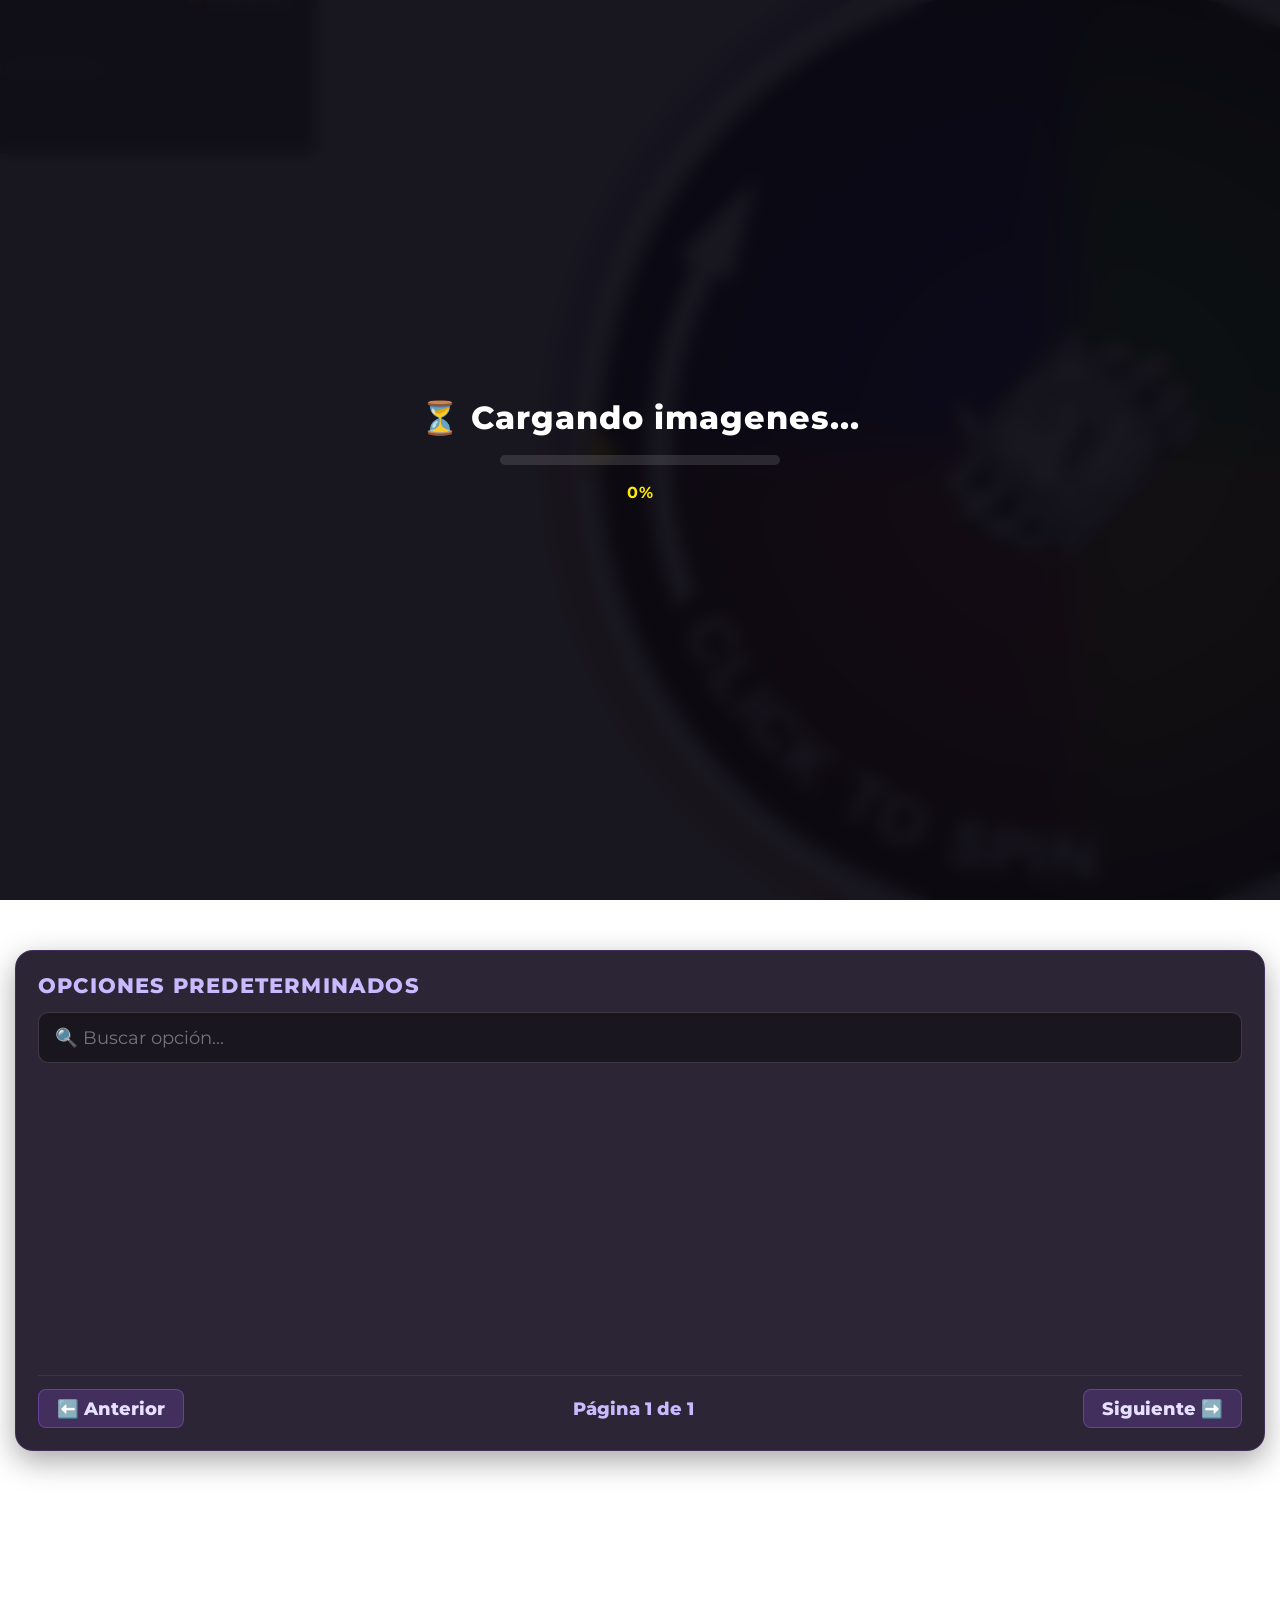
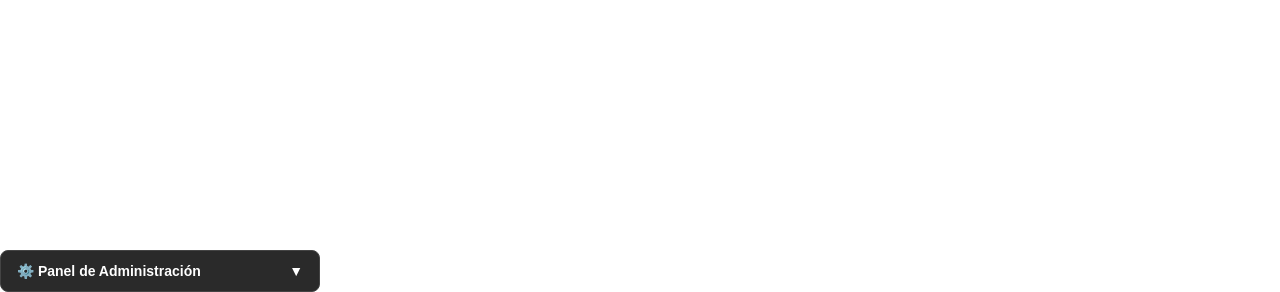
==== public/ruleta/ruleta.html @ ef20c987 "v2" ====
<!DOCTYPE html>
<html lang="es">
<head>
  <meta charset="UTF-8">
  <meta name="viewport" content="width=device-width, initial-scale=1.0">
  <title>Ruleta de Perks</title>
  <!-- Fuente Montserrat con pesos altos -->
  <link href="https://fonts.googleapis.com/css2?family=Montserrat:wght@700;800;900&display=swap" rel="stylesheet">
  <link rel="stylesheet" href="css/style.css">
</head>
<body>


  <div id="loadingOverlay" class="loading-overlay">
    <div class="loading-box">
      <div class="loading-text">⏳ Cargando imagenes...</div>
      <div class="loading-bar-track">
        <div class="loading-bar-fill" id="loadingBarFill"></div>
      </div>
      <div class="loading-percent" id="loadingPercent">0%</div>
    </div>
  </div>

  <div id="perkTooltip"></div>

  <!-- Modal de confirmación de eliminación -->
  <div class="modal-overlay" id="removeModalOverlay">
    <div class="modal-content">
      <h3 id="removeModalText">¿Seguro que quieres quitar esta opción de la ruleta?</h3>
      <div class="modal-buttons">
        <button class="modal-btn cancel" id="removeModalCancelBtn">Cancelar</button>
        <button class="modal-btn confirm" id="removeModalConfirmBtn" style="background:#d93838;">Quitar</button>
      </div>
    </div>
  </div>

  <!-- Primera pantalla: visible sin scroll, diseñada a 1920x1020 (OBS).
       stageOuter/stageScaler escalan este bloque para que se vea siempre
       exactamente igual, sin recortes ni deformación, sea cual sea el
       tamaño real de la ventana o de la fuente de navegador en OBS. -->
  <div id="stageOuter">
   <div id="stageScaler">
    <div class="stage">
      
      <div class="wheel-section">
        <h1></h1>
        <div class="wheel-wrap">
          <div class="pointer" id="pointer"></div>
          <canvas id="wheel"></canvas>

          <!-- Canvas estático para luces y profundidad -->
          <canvas id="overlayCanvas"></canvas>

          <div class="center-diamond-wrapper">
            <div class="center-diamond">
              <img id="diamondImg" class="center-diamond-img" src="" alt="Perk">
            </div>
          </div>

          <!-- Imagen misterio: se muestra sobre el rombo mientras está el "CLICK PARA GIRAR" -->
          <img id="mysteryDiamondImg" class="mystery-diamond-img" src="source/misterio.webp" alt="Misterio">

          <!-- Fondo oscuro del modo espera -->
          <div class="wheel-dark-overlay" id="wheelDarkOverlay"></div>

          <!-- Imagen de Click to Spin -->
          <div class="spin-hint" aria-hidden="true">
            <img src="source/clicktospin.png" alt="Girar ruleta" class="spin-hint-img">
          </div>

          <!-- Pantalla ganadora dentro de la ruleta -->
          <div class="winner-overlay" id="winnerOverlay">
            <div class="winner-banner">
              <div class="winner-img-wrap">
                <img id="winnerImg" src="" alt="Ganador">
              </div>
              <div class="winner-text" id="winnerText"></div>
            </div>
          </div>
          
          <video id="ruletaFxVideo" class="wheel-fx-video" src="source/ruleta.webm" muted playsinline></video>

        </div>
      </div>

      <!-- Panel de donaciones / perks añadidas fuera de wheel-section -->
      <div class="donations-container">
        <div class="header-status">
          <h3>PERKS AÑADIDAS</h3>
          <div class="status-badge" id="statusBadge" title="Verificando conexión...">
            <span class="status-dot" id="statusDot"></span>
            <span id="statusText">Conectando...</span>
          </div>
        </div>

        <!-- Ventana fija: si la lista no entra completa, se desplaza sola -->
        <div class="donations-scroll" id="donationsScroll">
          <ul id="donationsList">
            <li class="empty">SIN PERKS AÑADIDAS...</li>
          </ul>
        </div>
      </div>

    </div>
   </div>
  </div>
  <!-- Fin de la primera pantalla -->

  <!-- Segunda pantalla: panel de administración -->
  <div class="admin-section">
    <div class="container">
      <div class="panel">
        <div class="panel-header">
          <h2>Opciones Predeterminados</h2>
        </div>
        <div class="search-box">
          <input type="text" id="searchInput" placeholder="🔍 Buscar opción...">
        </div>
        <div class="db-grid" id="dbList"></div>

        <div class="pagination-controls">
          <button class="page-btn" id="prevPageBtn">⬅️ Anterior</button>
          <span class="page-info" id="pageInfo">Página 1 de 1</span>
          <button class="page-btn" id="nextPageBtn">Siguiente ➡️</button>
        </div>
      </div>
    </div>
  </div>

 <div id="admin-panel" class="admin-panel">
  <button id="btn-toggle-panel" class="admin-toggle-btn" type="button">
    ⚙️ Panel de Administración
    <span class="arrow">▼</span>
  </button>

  <div id="admin-submenu" class="admin-submenu">
    <div class="submenu-item">
      <label>Contraseña maestra</label>
      <input type="password" id="admin-pass" placeholder="Contraseña maestra" />
    </div>
    <div class="submenu-item">
      <label>Nueva Key de Streamlabs</label>
      <input type="text" id="new-streamlabs-key" placeholder="Nueva Key de Streamlabs" />
    </div>
    <button id="btn-save-key" type="button">Actualizar Key</button>
  </div>
</div>

  <!-- Socket.io -->
  <script src="https://cdnjs.cloudflare.com/ajax/libs/socket.io/4.7.5/socket.io.js"></script>

  <!-- main.js usa imports (type="module") y está en public/ruleta/scripts/ -->
  <script type="module" src="/ruleta/scripts/main.js"></script>

  <!-- Lógica local de tu menú de administración -->
  <script>
    const toggleBtn = document.getElementById('btn-toggle-panel');
    const submenu = document.getElementById('admin-submenu');

    if (toggleBtn && submenu) {
      toggleBtn.addEventListener('click', function () {
        submenu.classList.toggle('open');
        toggleBtn.classList.toggle('active');
      });
    }
  </script>

</body>
</html>
---- public/ruleta/css/style.css ----
* { box-sizing: border-box; }[cite: 1]

html {
  margin: 0;
  padding: 0;
  width: 100%;
  background: transparent;
  overflow-x: hidden;

  /* Barra de scroll invisible (Firefox) */
  scrollbar-width: none;
  -ms-overflow-style: none;
}

body {
  margin: 0;
  padding: 0;
  width: 100%;
  min-height: 100%;
  background: transparent;
  font-family: 'Montserrat', sans-serif;
  color: #f4f1ff;
  -webkit-font-smoothing: antialiased;
  overflow-x: hidden;
}

/* Barra de scroll invisible (Chrome / Edge / Safari / OBS) */
::-webkit-scrollbar {
  width: 0;
  height: 0;
  background: transparent;
}

/* ===================================================================
   PRIMERA PANTALLA ("stage"): esta es la parte que debe verse completa,
   sin necesidad de hacer scroll, diseñada a resolución fija 1920x1020
   (tamaño recomendado de la fuente de navegador en OBS).

   #stageOuter / #stageScaler (ver más abajo) toman este bloque de
   1920x1020px y lo escalan uniformemente para que encaje siempre
   perfecto, sin deformarse, sea cual sea el tamaño real de la ventana
   o de la fuente de navegador: a 1920x1020 exactos se ve a escala 1:1
   (pixel perfect), y en cualquier otro tamaño se reduce/amplía
   manteniendo la proporción y quedando centrado.
   =================================================================== */
#stageOuter {
  position: relative;
  width: 100%;
  height: 100vh; /* ocupa siempre TODO el alto real de la ventana/fuente OBS, así nunca se asoma lo que hay debajo (panel de administración) */
  overflow: hidden;
  display: flex;
  align-items: center;
  justify-content: center;
}

#stageScaler {
  width: 1920px;
  height: 1020px;
  flex-shrink: 0;
  transform-origin: center center; /* al escalar, se achica/agranda desde el centro, sin moverse del centro del flex */
}

.stage {
  position: relative;
  width: 1920px;
  height: 1020px;
}

.wheel-section {
  position: absolute;
  top: 50%;
  left: 891px; /* 46.43% de 1920 */
  transform: translateY(-50%);
  width: 1000px; /* 51.6% de 1920 */
  max-width: 1400px;
  display: flex;
  flex-direction: column;
  align-items: center;
  gap: 22px;
}

h1 {
  font-size: 2.4rem;
  margin: 0;
  font-weight: 800;
  color: #e6dfff;
  text-align: center;
}

/* El <h1> viene vacío en este proyecto: si no tiene texto, que no
   ocupe espacio ni descentre la ruleta */
h1:empty {
  display: none;
}

.wheel-wrap {
  position: relative;
  width: 100%;
  height: 1000px; /* misma medida que el ancho para que el círculo no se deforme */
  max-width: 1400px;
  max-height: 1400px;
  touch-action: none;
  border-radius: 50%;
  border: 30px solid white;

  /* Sombra de profundidad hacia adentro */
  box-shadow: inset 0 0 26px rgba(0, 0, 0, 0.35);
}

/* ===================================================================
   SEGUNDA PANTALLA: todo lo que NO está señalado en la foto de
   referencia (panel de opciones, buscador, paginación) queda debajo
   de la primera pantalla, con su propia paleta oscura, ya que sobre
   un fondo blanco (el de un navegador normal) no se ve bien.
   =================================================================== */
.admin-section {
  position: relative;
  width: 100%;
  min-height: 100vh;
  background: transparent; /* <--- Cambiado de linear-gradient a transparente */
  border-top: none;        /* Opcional: quita la línea divisoria si ya no la quieres */
}

.container {
  display: flex;
  flex-direction: column;
  align-items: center;
  gap: 32px;
  width: 100%;
  max-width: 1550px;
  margin: 0 auto;
  padding: 50px 15px 60px 15px;
  background: transparent; /* <--- Aseguramos que el contenedor general tampoco tenga color */
}

/* El panel donde están las opciones MANTIENE su color oscuro */
.panel {
  background: rgba(20, 14, 32, 0.9); /* <--- Este es el color del panel que sí quieres conservar */
  border: 1px solid rgba(162, 89, 255, 0.18);
  border-radius: 18px;
  padding: 22px;
  display: flex;
  flex-direction: column;
  width: 100%;
  box-shadow: 0 10px 30px rgba(0, 0, 0, 0.35);
}

.loading-overlay {
  position: fixed;
  top: 0;
  left: 0;
  width: 100vw;
  height: 100vh;
  background-color: rgba(12, 10, 18, 0.95); /* Fondo oscuro semitransparente */
  backdrop-filter: blur(8px);               /* Efecto borroso de fondo */
  display: flex;
  justify-content: center;
  align-items: center;
  z-index: 99999;                          /* Por encima de todo */
  opacity: 1;
  visibility: visible;
  pointer-events: auto;
  /* Fade out suave: tanto la opacidad como la visibilidad se animan,
     así el overlay deja de ser interactivo/clickeable en cuanto empieza
     a desvanecerse, sin esperar al display:none final. */
  transition: opacity 0.4s ease, visibility 0.4s ease;
}

.loading-overlay.hidden {
  opacity: 0;
  visibility: hidden;
  pointer-events: none;
}

.loading-box {
  display: flex;
  flex-direction: column;
  align-items: center;
  gap: 18px;
  text-align: center;
}

.loading-text {
  font-size: 2rem;
  font-weight: 800;
  color: #ffffff;
  letter-spacing: 1px;
}

/* Barra de progreso de precarga de imágenes (0% -> 100%) */
.loading-bar-track {
  width: 280px;
  max-width: 60vw;
  height: 10px;
  border-radius: 999px;
  background: rgba(255, 255, 255, 0.12);
  overflow: hidden;
}

.loading-bar-fill {
  height: 100%;
  width: 0%;
  border-radius: 999px;
  background: linear-gradient(90deg, #a259ff, #ffea00);
  transition: width 0.25s ease;
}

.loading-percent {
  font-size: 1rem;
  font-weight: 700;
  color: #ffea00;
  letter-spacing: 1px;
}

#overlayCanvas {
  position: absolute;
  top: 0;
  left: 0;
  width: 100%;
  height: 100%;
  pointer-events: none; /* Permite arrastrar la ruleta a través del canvas transparente */
  z-index: 10;

  /* Giro lento y pasivo de las luces de colores (el anillo exterior y el
     interior se dibujan juntos en este mismo canvas, así que ambos giran
     a la vez), siempre activo, independiente del giro de la ruleta.
     Duración larga a propósito para que el movimiento sea casi imperceptible. */
  animation: ledSpin 140s linear infinite;
}

@keyframes ledSpin {
  from { transform: rotate(0deg); }
  to   { transform: rotate(360deg); }
}

.wheel-wrap::before {
  content: "";
  position: absolute;
  top: -30px;
  left: -30px;
  right: -30px;
  bottom: -30px;
  border-radius: 50%;
  z-index: -1;

  /* Degradado cónico fijo con los 4 colores */
  background: conic-gradient(
      #2afc00 0deg 90deg,   /* Verde */
      #ffea00 90deg 180deg, /* Amarillo */
      #ff2a2a 180deg 270deg,/* Rojo */
      #0500f3 270deg 360deg /* Azul */
  );

  filter: blur(26px);
  opacity: 0.85;
}

#wheel {
  width: 100%;
  height: 100%;
  border-radius: 50%;
  cursor: grab;
}
#wheel:active {
  cursor: grabbing;
}

/* CONTENEDOR DE GANADOR EXPANDIDO HASTA EL ARO BLANCO */
/* CONTENEDOR DE GANADOR */
.winner-overlay {
  position: absolute;
  top: 0;
  left: 0;
  width: 100%;
  height: 100%;
  border-radius: 50%;
  background: transparent;
  display: flex;
  flex-direction: column;
  align-items: center;
  justify-content: center;
  z-index: 35;
  
  /* Estado inicial: invisible */
  opacity: 0;
  visibility: hidden;
  pointer-events: none;
  overflow: hidden;
  
  /* Sin transición al desaparecer (es instantáneo) */
  transition: none;
}

.winner-overlay.active {
  /* Estado final: totalmente visible */
  opacity: 1;
  visibility: visible;
  pointer-events: auto;
  
  /* La transición se coloca AQUÍ para que sea suave ÚNICAMENTE al aparecer */
  transition: opacity 0.6s ease, visibility 0.6s ease;
}

.winner-banner {
  width: 100%;
  height: 100%;
  background: url('../source/ruletawein.png') center / cover no-repeat;
  padding: 0;
  display: flex;
  flex-direction: column;
  align-items: center;
  justify-content: center;
  gap: 32px;
  border: none;
}

.winner-overlay.active .winner-banner {
  clip-path: inset(0 0 0 0);
  -webkit-clip-path: inset(0 0 0 0);
}

.winner-banner .winner-img-wrap {
  width: 180px;
  height: 180;
  clip-path: polygon(50% 0%, 100% 50%, 50% 100%, 0% 50%);
  background: rgba(40, 25, 60, 0.85); /* Este es el fondo morado que no quieres que crezca */
  display: flex;
  align-items: center;
  justify-content: center;
  filter: drop-shadow(0 0 15px rgba(255, 255, 253, 0.5));
}

.winner-banner img {
  width: 100%;
  height: 100%;
  object-fit: cover;
  transform: scale(1.22);
  
}

.winner-banner .winner-text {
  font-size: 2.3rem;
  font-weight: 700;
  color: #ffffff;
  text-align: center;
  text-shadow: 0 0 16px rgb(89 17 196 / 60%);
  margin: 0;
}

/* VIDEO DECORATIVO CON TRANSPARENCIA (mix-blend-mode), fijo sobre la
   ruleta: no rota (es hermano del canvas, no se le aplica el
   transform de giro), y queda por encima de absolutamente todo
   (ganador incluido) gracias a su z-index. */
.wheel-fx-video {
  position: absolute;
  inset: 0;
  width: 100%;
  height: 100%;
  object-fit: cover;
  pointer-events: none; /* no bloquea el arrastre/click de la ruleta */
  z-index: 40;
  
  /* NUEVO: Elimina el fondo negro puro */
  mix-blend-mode: screen; 
  
  /* NUEVO: Escala el video para que el aro quede sobre el borde */
  transform: scale(1.76);
}

/* ROMBO CENTRAL */
.center-diamond-wrapper {
  position: absolute;
  top: 50%;
  left: 50%;

  width: 23%;
  height: 23%;

  transform: translate(-50%, -50%);
  z-index: 20;
  pointer-events: none;
  transition: opacity 0.3s ease;
}

.center-diamond-wrapper.hidden {
  opacity: 0;
}

.center-diamond {
  background-color: transparent;
  clip-path: polygon(50% 0%, 100% 50%, 50% 100%, 0% 50%);
  overflow: hidden;
}

.center-diamond-img {
  width: 100%;
  height: 100%;
  object-fit: cover;
  clip-path: polygon(50% 0%, 100% 50%, 50% 100%, 0% 50%);
}

/* IMAGEN MISTERIO: se muestra sobre el rombo mientras está el "CLICK PARA GIRAR" */
.mystery-diamond-img {
  position: absolute;
  top: 50%;
  left: 50%;
  transform: translate(-50%, -50%);

  width: 28%;
  height: 28%;
  object-fit: contain;

  /* Por encima del overlay oscuro y del rombo, sin nada de opacidad */
  z-index: 61; /* <-- Aumentado para acompañar al rombo */
  opacity: 1;
  visibility: visible;

  pointer-events: none;
  transition: opacity 0.4s ease, visibility 0.4s ease;
}

.mystery-diamond-img.hidden {
  opacity: 0 !important;
  visibility: hidden !important;
  transition: none !important;
}

/* CAPA OSCURA QUE CUBRE LA RULETA Y EL ROMBO EN ESPERA */
.wheel-dark-overlay {
  position: absolute;
  inset: 0;
  border-radius: 50%;
  background: transparent; /* Fondo negro con baja opacidad eliminado */
  z-index: 25;
  pointer-events: none;
  opacity: 1;
  visibility: visible;
  transition: opacity 0.4s ease, visibility 0.4s ease;
}

/* PUNTERO AMARILLO */
.pointer {
  position: absolute;
  top: 50%;
  left: -12px;
  transform: translateY(-50%);
  width: 10px;
  height: 10px;
  border-top: 23px solid transparent;
  border-bottom: 23px solid transparent;
  border-left: 35px solid #ffea00;
  z-index: 200;
  filter: drop-shadow(3px 0 6px rgba(0,0,0,0.8));
  pointer-events: none;
}

.spin-hint {
  position: absolute;
  inset: 0;
  z-index: 50;
  pointer-events: none;
  opacity: 1;
  visibility: visible;
  transition: opacity 0.4s ease, visibility 0.4s ease;
  
  /* NUEVO: Necesario para que la imagen se centre y ocupe el espacio bien */
  display: flex;
  align-items: center;
  justify-content: center;
}

.spin-hint.hidden,
.wheel-dark-overlay.hidden {
  opacity: 0 !important;
  visibility: hidden !important;
  transition: none !important;
}

.spin-hint-img {
  display: block;
  width: 100%;
  height: 100%;
  object-fit: contain; /* O usa 'cover' si quieres que llene todo el círculo por completo */
  filter: drop-shadow(0 4px 7px rgba(0, 0, 0, 0.55));
}

.panel {
  background: rgba(20, 14, 32, 0.9);
  border: 1px solid rgba(162, 89, 255, 0.18);
  border-radius: 18px;
  padding: 22px;
  display: flex;
  flex-direction: column;
  width: 100%;
  box-shadow: 0 10px 30px rgba(0, 0, 0, 0.35);
}

.panel-header {
  display: flex;
  align-items: center;
  justify-content: space-between;
  margin-bottom: 14px;
}

.panel h2 {
  font-size: 1.3rem;
  margin: 0;
  color: #cbb9ff;
  text-transform: uppercase;
  letter-spacing: 1.2px;
  font-weight: 800;
}

.search-box input {
  width: 100%;
  padding: 13px 16px;
  border-radius: 10px;
  border: 1px solid rgba(255,255,255,0.15);
  background: rgba(0,0,0,0.4);
  color: #fff;
  font-size: 1.15rem;
  margin-bottom: 16px;
  font-family: 'Montserrat', sans-serif;
}

.db-grid {
  display: grid;
  grid-template-columns: repeat(5, 1fr);
  grid-auto-rows: 72px;
  align-content: start;
  gap: 18px;
  min-height: 280px;
  padding: 12px 6px;
  justify-items: center;
}

.pagination-controls {
  display: flex;
  align-items: center;
  justify-content: space-between;
  margin-top: 16px;
  padding-top: 13px;
  border-top: 1px solid rgba(255,255,255,0.08);
}

.page-btn {
  background: rgba(162, 89, 255, 0.2);
  border: 1px solid rgba(162, 89, 255, 0.4);
  color: #e6dfff;
  padding: 8px 18px;
  border-radius: 8px;
  font-size: 1.1rem;
  font-weight: 800;
  cursor: pointer;
  font-family: 'Montserrat', sans-serif;
  transition: background 0.15s, transform 0.15s;
}
.page-btn:hover:not(:disabled) {
  background: rgba(162, 89, 255, 0.4);
  transform: translateY(-1px);
}
.page-btn:disabled {
  opacity: 0.3;
  cursor: not-allowed;
}

.page-info {
  font-size: 1.1rem;
  color: #cbb9ff;
  font-weight: 800;
}

.db-perk-card {
  width: 72px;
  height: 72px;
  clip-path: polygon(50% 0%, 100% 50%, 50% 100%, 0% 50%);
  background: rgba(40, 25, 60, 0.85);
  border: 2px solid rgba(255, 255, 255, 0.2);
  cursor: pointer;
  position: relative;
  transition: transform 0.15s ease, filter 0.15s ease, border-color 0.15s ease;
  filter: drop-shadow(0px 4px 8px rgba(0,0,0,0.7));
}

.db-perk-card:hover {
  transform: scale(1.15);
  border-color: #ffea00;
  filter: drop-shadow(0px 0px 10px rgba(255, 234, 0, 0.6));
  z-index: 5;
}

.db-perk-wrap {
  position: relative;
  width: 72px;
  height: 72px;
}

.db-perk-card img {
  width: 100%;
  height: 100%;
  object-fit: cover;
  transform: scale(1.25);
}

.db-perk-remove {
  position: absolute;
  top: -8px;
  right: -8px;
  width: 28px;
  height: 28px;
  border-radius: 50%;
  background: #d93838;
  border: 2px solid #1e162b;
  color: #fff;
  display: flex;
  align-items: center;
  justify-content: center;
  font-size: 16px;
  font-weight: 800;
  line-height: 1;
  cursor: pointer;
  z-index: 6;
  box-shadow: 0 3px 8px rgba(0,0,0,0.6);
  transition: transform 0.15s ease, background 0.15s ease;
}

.db-perk-remove:hover {
  transform: scale(1.15);
  background: #ff5050;
}

#perkTooltip {
  position: fixed;
  background: rgba(18, 14, 26, 0.95);
  border: 1px solid rgba(255, 234, 0, 0.4);
  box-shadow: 0 5px 20px rgba(0,0,0,0.8);
  color: #ffea00;
  padding: 8px 16px;
  border-radius: 8px;
  font-size: 1.1rem;
  font-weight: 800;
  pointer-events: none;
  z-index: 1000;
  display: none;
  white-space: nowrap;
  text-shadow: 0 0 8px rgba(255, 234, 0, 0.4);
}

/* DISEÑO DE LA VENTANA MODAL */
.modal-overlay {
  position: fixed;
  top: 0;
  left: 0;
  width: 100%;
  height: 100%;
  background: rgba(0, 0, 0, 0.7);
  display: flex;
  justify-content: center;
  align-items: center;
  z-index: 10000;
  opacity: 0;
  visibility: hidden;
  transition: opacity 0.3s ease, visibility 0.3s ease;
}

.modal-overlay.active {
  opacity: 1;
  visibility: visible;
}

.modal-content {
  background: #1e162b;
  border: 1px solid rgba(255, 255, 255, 0.1);
  padding: 32px;
  border-radius: 16px;
  width: 90%;
  max-width: 520px;
  text-align: center;
  box-shadow: 0 12px 32px rgba(0, 0, 0, 0.5);
  font-family: 'Montserrat', sans-serif;
  color: #ffffff;
}

.modal-content h3 {
  margin-bottom: 26px;
  font-size: 1.4rem;
  font-weight: 700;
}

.modal-buttons {
  display: flex;
  justify-content: center;
  gap: 16px;
}

.modal-btn {
  padding: 13px 26px;
  border: none;
  border-radius: 8px;
  font-size: 1.05rem;
  font-family: 'Montserrat', sans-serif;
  font-weight: 700;
  cursor: pointer;
  transition: transform 0.1s ease, background 0.2s ease;
}

.modal-btn:hover {
  transform: scale(1.05);
}

.modal-btn.cancel {
  background: #332947;
  color: #fff;
}

.modal-btn.cancel:hover {
  background: #46395e;
}

.modal-btn.confirm {
  color: #fff;
}

.donations-container {
  position: absolute;
  top: 14px; /* 1.4% de 1020 */
  left: 23px; /* 1.2% de 1920 */
  background: rgba(0, 0, 0, 0.6); /* <--- Recuperamos el fondo negro con baja opacidad solo para este panel */
  border-radius: 8px;
  padding: 15px;
  color: #fff;
  width: 614px; /* 32% de 1920 */
  max-width: 820px;

  /* Panel estático: altura fija, nunca crece ni se mueve.
     Si la lista no cabe entera, se anima sola (ver .donations-scroll). */
  height: 200px;
  max-height: 200px;
  display: flex;
  flex-direction: column;
  overflow: hidden;
  z-index: 5;
}

.header-status {
  flex-shrink: 0;
  display: flex;
  justify-content: space-between;
  align-items: center;
  margin-bottom: 12px;
}

/* Ventana visible de la lista: recorta lo que no entra. El
   desplazamiento hacia arriba/abajo lo controla script.js animando
   la propiedad transform de #donationsList, así que aquí no hace
   falta scroll ni scrollbar. */
.donations-scroll {
  position: relative;
  flex: 1 1 auto;
  min-height: 0;
  overflow: hidden;
}

#donationsList {
  list-style: none;
  padding: 0;
  margin: 10px 0 0 0;
  position: relative;
  will-change: transform;
}

#donationsList li {
  padding: 8px 0;
  border-bottom: 1px solid rgba(255, 255, 255, 0.1);
}

#donationsList li.empty {
  text-align: center;
  color: rgba(255, 255, 255, 0.5);
  font-weight: 700;
  border-bottom: none;
}

.status-badge {
  display: flex;
  align-items: center;
  gap: 6px;
  font-size: 0.8rem;
  background: rgba(255, 255, 255, 0.05);
  padding: 4px 8px;
  border-radius: 12px;
}

/* Punto indicador por defecto (Naranja/Gris mientras conecta) */
.status-dot {
  width: 10px;
  height: 10px;
  border-radius: 50%;
  background-color: #ffaa00;
  box-shadow: 0 0 6px #ffaa00;
  transition: all 0.3s ease;
}

/* Estado: Conectado (Verde) */
.status-dot.online {
  background-color: #2eb872;
  box-shadow: 0 0 8px #2eb872;
}

/* Estado: Error (Rojo) */
.status-dot.offline {
  background-color: #e63946;
  box-shadow: 0 0 8px #e63946;
}

.donation-item {
  display: flex;
  justify-content: space-between; /* contenido a la izquierda, temporizador a la derecha */
  align-items: center;
  width: 100%;
  padding: 8px 12px;
}

.donor-info {
  font-size: 1rem;
  color: #e6dfff;
}

.countdown-timer {
  margin-left: auto;      
  font-family: monospace; 
  font-size: 1.3rem;
  font-weight: 800;
}

.admin-panel {
  margin-top: 50px;
  max-width: 320px;
  font-family: sans-serif;
}

.admin-toggle-btn {
  width: 100%;
  display: flex;
  justify-content: space-between;
  align-items: center;
  padding: 12px 16px;
  background: #2a2a2a;
  color: #fff;
  border: 1px solid #444;
  border-radius: 8px;
  font-size: 14px;
  font-weight: 600;
  cursor: pointer;
}

.admin-toggle-btn:hover {
  background: #3a3a3a;
}

.arrow {
  transition: transform 0.2s ease;
}

.admin-toggle-btn.active .arrow {
  transform: rotate(180deg);
}

.admin-submenu {
  display: none;
  flex-direction: column;
  gap: 10px;
  margin-top: 8px;
  padding: 16px;
  background: #1a1a1a;
  border: 1px solid #444;
  border-radius: 8px;
}

.admin-submenu.open {
  display: flex;
}

.submenu-item {
  display: flex;
  flex-direction: column;
  gap: 4px;
}

.submenu-item label {
  font-size: 12px;
  color: #aaa;
}

.admin-submenu input {
  padding: 10px;
  border-radius: 6px;
  border: 1px solid #555;
  background: #111;
  color: #fff;
  font-size: 14px;
}

.admin-submenu button {
  padding: 10px;
  border-radius: 6px;
  border: none;
  background: #444;
  color: #fff;
  cursor: pointer;
  font-size: 14px;
}

.admin-submenu button:hover {
  background: #555;
}
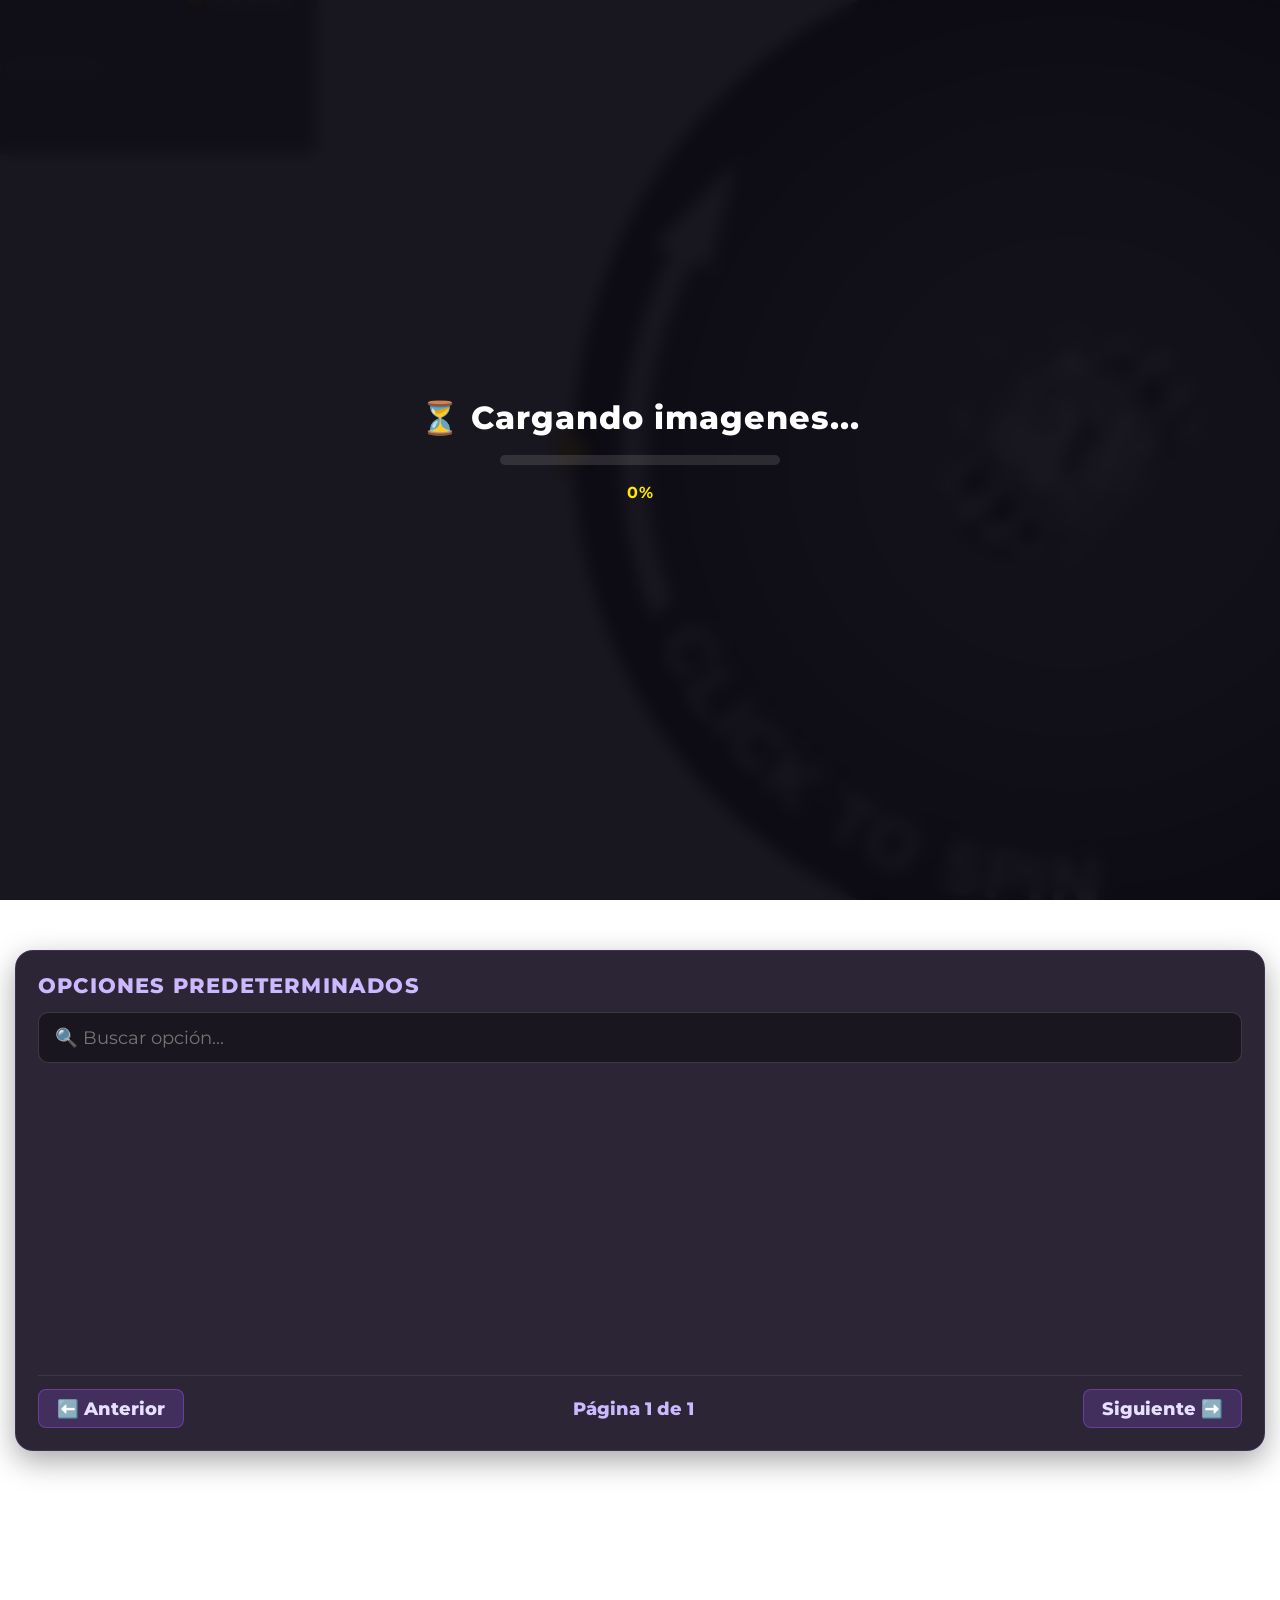
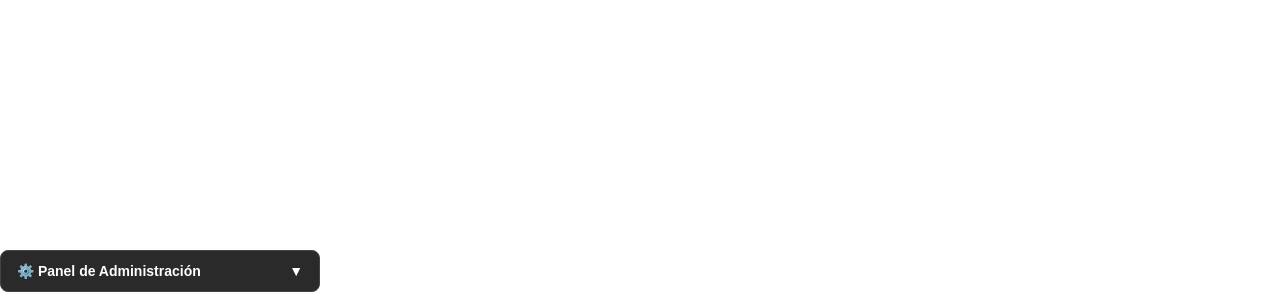
==== commit 22c53fa5: "v2" ====
--- a/public/ruleta/ruleta.html
+++ b/public/ruleta/ruleta.html
@@ -4,12 +4,10 @@
   <meta charset="UTF-8">
   <meta name="viewport" content="width=device-width, initial-scale=1.0">
   <title>Ruleta de Perks</title>
-  <!-- Fuente Montserrat con pesos altos -->
   <link href="https://fonts.googleapis.com/css2?family=Montserrat:wght@700;800;900&display=swap" rel="stylesheet">
   <link rel="stylesheet" href="css/style.css">
 </head>
 <body>
-
 
   <div id="loadingOverlay" class="loading-overlay">
     <div class="loading-box">
@@ -34,10 +32,7 @@
     </div>
   </div>
 
-  <!-- Primera pantalla: visible sin scroll, diseñada a 1920x1020 (OBS).
-       stageOuter/stageScaler escalan este bloque para que se vea siempre
-       exactamente igual, sin recortes ni deformación, sea cual sea el
-       tamaño real de la ventana o de la fuente de navegador en OBS. -->
+  <!-- Primera pantalla -->
   <div id="stageOuter">
    <div id="stageScaler">
     <div class="stage">
@@ -48,8 +43,26 @@
           <div class="pointer" id="pointer"></div>
           <canvas id="wheel"></canvas>
 
-          <!-- Canvas estático para luces y profundidad -->
-          <canvas id="overlayCanvas"></canvas>
+          <!-- CAPA INDEPENDIENTE DEL ANILLO NEÓN -->
+          <div class="ruleta-container" id="ruletaNeon">
+            <svg viewBox="0 0 220 220">
+              <defs>
+                <filter id="blur-soft" x="-100%" y="-100%" width="300%" height="300%">
+                  <feGaussianBlur stdDeviation="1.2" />
+                </filter>
+                <filter id="blur-wide" x="-100%" y="-100%" width="300%" height="300%">
+                  <feGaussianBlur stdDeviation="3.2" />
+                </filter>
+              </defs>
+
+              <g class="glow-spin ring-layer" data-width="7.5" filter="url(#blur-wide)" opacity="0.65"></g>
+              <g class="glow-spin ring-layer" data-width="5.8" filter="url(#blur-soft)" opacity="0.85"></g>
+              <g class="glow-spin ring-layer" data-width="5.2" opacity="1"></g>
+              <g class="glow-spin">
+                <circle id="neonCore" r="112" cx="110" cy="110" stroke="#ffffff" stroke-width="6" fill="none"/>
+              </g>
+            </svg>
+          </div>
 
           <div class="center-diamond-wrapper">
             <div class="center-diamond">
@@ -57,7 +70,7 @@
             </div>
           </div>
 
-          <!-- Imagen misterio: se muestra sobre el rombo mientras está el "CLICK PARA GIRAR" -->
+          <!-- Imagen misterio -->
           <img id="mysteryDiamondImg" class="mystery-diamond-img" src="source/misterio.webp" alt="Misterio">
 
           <!-- Fondo oscuro del modo espera -->
@@ -83,7 +96,7 @@
         </div>
       </div>
 
-      <!-- Panel de donaciones / perks añadidas fuera de wheel-section -->
+      <!-- Panel de donaciones -->
       <div class="donations-container">
         <div class="header-status">
           <h3>PERKS AÑADIDAS</h3>
@@ -93,7 +106,6 @@
           </div>
         </div>
 
-        <!-- Ventana fija: si la lista no entra completa, se desplaza sola -->
         <div class="donations-scroll" id="donationsScroll">
           <ul id="donationsList">
             <li class="empty">SIN PERKS AÑADIDAS...</li>
@@ -104,9 +116,8 @@
     </div>
    </div>
   </div>
-  <!-- Fin de la primera pantalla -->
 
-  <!-- Segunda pantalla: panel de administración -->
+  <!-- Segunda pantalla -->
   <div class="admin-section">
     <div class="container">
       <div class="panel">
@@ -146,13 +157,9 @@
   </div>
 </div>
 
-  <!-- Socket.io -->
   <script src="https://cdnjs.cloudflare.com/ajax/libs/socket.io/4.7.5/socket.io.js"></script>
-
-  <!-- main.js usa imports (type="module") y está en public/ruleta/scripts/ -->
   <script type="module" src="/ruleta/scripts/main.js"></script>
 
-  <!-- Lógica local de tu menú de administración -->
   <script>
     const toggleBtn = document.getElementById('btn-toggle-panel');
     const submenu = document.getElementById('admin-submenu');
--- a/public/ruleta/css/style.css
+++ b/public/ruleta/css/style.css
@@ -1,4 +1,4 @@
-* { box-sizing: border-box; }[cite: 1]
+* { box-sizing: border-box; }
 
 html {
   margin: 0;
@@ -6,8 +6,6 @@
   width: 100%;
   background: transparent;
   overflow-x: hidden;
-
-  /* Barra de scroll invisible (Firefox) */
   scrollbar-width: none;
   -ms-overflow-style: none;
 }
@@ -24,7 +22,7 @@
   overflow-x: hidden;
 }
 
-/* Barra de scroll invisible (Chrome / Edge / Safari / OBS) */
+/* Barra de scroll invisible */
 ::-webkit-scrollbar {
   width: 0;
   height: 0;
@@ -32,21 +30,12 @@
 }
 
 /* ===================================================================
-   PRIMERA PANTALLA ("stage"): esta es la parte que debe verse completa,
-   sin necesidad de hacer scroll, diseñada a resolución fija 1920x1020
-   (tamaño recomendado de la fuente de navegador en OBS).
-
-   #stageOuter / #stageScaler (ver más abajo) toman este bloque de
-   1920x1020px y lo escalan uniformemente para que encaje siempre
-   perfecto, sin deformarse, sea cual sea el tamaño real de la ventana
-   o de la fuente de navegador: a 1920x1020 exactos se ve a escala 1:1
-   (pixel perfect), y en cualquier otro tamaño se reduce/amplía
-   manteniendo la proporción y quedando centrado.
+   PRIMERA PANTALLA ("stage")
    =================================================================== */
 #stageOuter {
   position: relative;
   width: 100%;
-  height: 100vh; /* ocupa siempre TODO el alto real de la ventana/fuente OBS, así nunca se asoma lo que hay debajo (panel de administración) */
+  height: 100vh;
   overflow: hidden;
   display: flex;
   align-items: center;
@@ -57,7 +46,7 @@
   width: 1920px;
   height: 1020px;
   flex-shrink: 0;
-  transform-origin: center center; /* al escalar, se achica/agranda desde el centro, sin moverse del centro del flex */
+  transform-origin: center center;
 }
 
 .stage {
@@ -69,9 +58,9 @@
 .wheel-section {
   position: absolute;
   top: 50%;
-  left: 891px; /* 46.43% de 1920 */
+  left: 891px;
   transform: translateY(-50%);
-  width: 1000px; /* 51.6% de 1920 */
+  width: 1000px;
   max-width: 1400px;
   display: flex;
   flex-direction: column;
@@ -87,8 +76,6 @@
   text-align: center;
 }
 
-/* El <h1> viene vacío en este proyecto: si no tiene texto, que no
-   ocupe espacio ni descentre la ruleta */
 h1:empty {
   display: none;
 }
@@ -96,29 +83,58 @@
 .wheel-wrap {
   position: relative;
   width: 100%;
-  height: 1000px; /* misma medida que el ancho para que el círculo no se deforme */
+  height: 1000px;
   max-width: 1400px;
   max-height: 1400px;
   touch-action: none;
   border-radius: 50%;
-  border: 30px solid white;
-
-  /* Sombra de profundidad hacia adentro */
-  box-shadow: inset 0 0 26px rgba(0, 0, 0, 0.35);
-}
+  /* Eliminadas las variables --halo-color-1 a 4 */
+  --pointer-color: #ffea00;
+}
+
+/* Borde en Modo Evento */
+.wheel-wrap.evento-activo {
+  --pointer-color: #ff1a1a;
+}
+
+/* CAPA NEÓN SUPERPUESTA AL EXTERIOR */
+.ruleta-container {
+  position: absolute;
+  inset: -2px; /* Abraza exactamente los bordes del .wheel-wrap sin escaparse */
+  width: auto;
+  height: auto;
+  border-radius: 50%;
+  pointer-events: none;
+  z-index: 199;
+}
+
+.ruleta-container svg {
+  width: 100%;
+  height: 100%;
+  overflow: visible;
+}
+
+.glow-spin {
+  animation: neonSpin 50s linear infinite;
+  transform-origin: 110px 110px;
+}
+
+@keyframes neonSpin {
+  from { transform: rotate(0deg); }
+  to   { transform: rotate(360deg); }
+}
+
+
 
 /* ===================================================================
-   SEGUNDA PANTALLA: todo lo que NO está señalado en la foto de
-   referencia (panel de opciones, buscador, paginación) queda debajo
-   de la primera pantalla, con su propia paleta oscura, ya que sobre
-   un fondo blanco (el de un navegador normal) no se ve bien.
+   SEGUNDA PANTALLA
    =================================================================== */
 .admin-section {
   position: relative;
   width: 100%;
   min-height: 100vh;
-  background: transparent; /* <--- Cambiado de linear-gradient a transparente */
-  border-top: none;        /* Opcional: quita la línea divisoria si ya no la quieres */
+  background: transparent;
+  border-top: none;
 }
 
 .container {
@@ -130,12 +146,11 @@
   max-width: 1550px;
   margin: 0 auto;
   padding: 50px 15px 60px 15px;
-  background: transparent; /* <--- Aseguramos que el contenedor general tampoco tenga color */
-}
-
-/* El panel donde están las opciones MANTIENE su color oscuro */
+  background: transparent;
+}
+
 .panel {
-  background: rgba(20, 14, 32, 0.9); /* <--- Este es el color del panel que sí quieres conservar */
+  background: rgba(20, 14, 32, 0.9);
   border: 1px solid rgba(162, 89, 255, 0.18);
   border-radius: 18px;
   padding: 22px;
@@ -151,18 +166,15 @@
   left: 0;
   width: 100vw;
   height: 100vh;
-  background-color: rgba(12, 10, 18, 0.95); /* Fondo oscuro semitransparente */
-  backdrop-filter: blur(8px);               /* Efecto borroso de fondo */
+  background-color: rgba(12, 10, 18, 0.95);
+  backdrop-filter: blur(8px);
   display: flex;
   justify-content: center;
   align-items: center;
-  z-index: 99999;                          /* Por encima de todo */
+  z-index: 99999;
   opacity: 1;
   visibility: visible;
   pointer-events: auto;
-  /* Fade out suave: tanto la opacidad como la visibilidad se animan,
-     así el overlay deja de ser interactivo/clickeable en cuanto empieza
-     a desvanecerse, sin esperar al display:none final. */
   transition: opacity 0.4s ease, visibility 0.4s ease;
 }
 
@@ -187,7 +199,6 @@
   letter-spacing: 1px;
 }
 
-/* Barra de progreso de precarga de imágenes (0% -> 100%) */
 .loading-bar-track {
   width: 280px;
   max-width: 60vw;
@@ -212,67 +223,36 @@
   letter-spacing: 1px;
 }
 
-#overlayCanvas {
+@keyframes eventoGlitchFlash {
+  0%   { filter: brightness(1)   saturate(1);            transform: translate(0, 0); }
+  15%  { filter: brightness(3)   saturate(2) contrast(1.3); transform: translate(-6px, 3px); }
+  30%  { filter: brightness(0.4) saturate(1.5);           transform: translate(5px, -4px); }
+  45%  { filter: brightness(2.5) saturate(2);             transform: translate(-4px, -3px); }
+  60%  { filter: brightness(0.6);                          transform: translate(3px, 4px); }
+  80%  { filter: brightness(1.4);                          transform: translate(-2px, 0); }
+  100% { filter: brightness(1)   saturate(1);             transform: translate(0, 0); }
+}
+
+.wheel-wrap.evento-flash {
+  animation: eventoGlitchFlash 0.3s steps(2, end);
+}
+
+#wheel {
+  width: 100%;
+  height: 100%;
+  border-radius: 50%;
+  cursor: grab;
+}
+#wheel:active {
+  cursor: grabbing;
+}
+
+.winner-overlay {
   position: absolute;
   top: 0;
   left: 0;
   width: 100%;
   height: 100%;
-  pointer-events: none; /* Permite arrastrar la ruleta a través del canvas transparente */
-  z-index: 10;
-
-  /* Giro lento y pasivo de las luces de colores (el anillo exterior y el
-     interior se dibujan juntos en este mismo canvas, así que ambos giran
-     a la vez), siempre activo, independiente del giro de la ruleta.
-     Duración larga a propósito para que el movimiento sea casi imperceptible. */
-  animation: ledSpin 140s linear infinite;
-}
-
-@keyframes ledSpin {
-  from { transform: rotate(0deg); }
-  to   { transform: rotate(360deg); }
-}
-
-.wheel-wrap::before {
-  content: "";
-  position: absolute;
-  top: -30px;
-  left: -30px;
-  right: -30px;
-  bottom: -30px;
-  border-radius: 50%;
-  z-index: -1;
-
-  /* Degradado cónico fijo con los 4 colores */
-  background: conic-gradient(
-      #2afc00 0deg 90deg,   /* Verde */
-      #ffea00 90deg 180deg, /* Amarillo */
-      #ff2a2a 180deg 270deg,/* Rojo */
-      #0500f3 270deg 360deg /* Azul */
-  );
-
-  filter: blur(26px);
-  opacity: 0.85;
-}
-
-#wheel {
-  width: 100%;
-  height: 100%;
-  border-radius: 50%;
-  cursor: grab;
-}
-#wheel:active {
-  cursor: grabbing;
-}
-
-/* CONTENEDOR DE GANADOR EXPANDIDO HASTA EL ARO BLANCO */
-/* CONTENEDOR DE GANADOR */
-.winner-overlay {
-  position: absolute;
-  top: 0;
-  left: 0;
-  width: 100%;
-  height: 100%;
   border-radius: 50%;
   background: transparent;
   display: flex;
@@ -280,24 +260,17 @@
   align-items: center;
   justify-content: center;
   z-index: 35;
-  
-  /* Estado inicial: invisible */
   opacity: 0;
   visibility: hidden;
   pointer-events: none;
   overflow: hidden;
-  
-  /* Sin transición al desaparecer (es instantáneo) */
   transition: none;
 }
 
 .winner-overlay.active {
-  /* Estado final: totalmente visible */
   opacity: 1;
   visibility: visible;
   pointer-events: auto;
-  
-  /* La transición se coloca AQUÍ para que sea suave ÚNICAMENTE al aparecer */
   transition: opacity 0.6s ease, visibility 0.6s ease;
 }
 
@@ -321,9 +294,9 @@
 
 .winner-banner .winner-img-wrap {
   width: 180px;
-  height: 180;
+  height: 180px;
   clip-path: polygon(50% 0%, 100% 50%, 50% 100%, 0% 50%);
-  background: rgba(40, 25, 60, 0.85); /* Este es el fondo morado que no quieres que crezca */
+  background: rgba(40, 25, 60, 0.85);
   display: flex;
   align-items: center;
   justify-content: center;
@@ -335,7 +308,6 @@
   height: 100%;
   object-fit: cover;
   transform: scale(1.22);
-  
 }
 
 .winner-banner .winner-text {
@@ -347,37 +319,29 @@
   margin: 0;
 }
 
-/* VIDEO DECORATIVO CON TRANSPARENCIA (mix-blend-mode), fijo sobre la
-   ruleta: no rota (es hermano del canvas, no se le aplica el
-   transform de giro), y queda por encima de absolutamente todo
-   (ganador incluido) gracias a su z-index. */
 .wheel-fx-video {
   position: absolute;
   inset: 0;
   width: 100%;
   height: 100%;
   object-fit: cover;
-  pointer-events: none; /* no bloquea el arrastre/click de la ruleta */
+  pointer-events: none;
   z-index: 40;
-  
-  /* NUEVO: Elimina el fondo negro puro */
   mix-blend-mode: screen; 
-  
-  /* NUEVO: Escala el video para que el aro quede sobre el borde */
   transform: scale(1.76);
 }
 
-/* ROMBO CENTRAL */
+/* ===================================================================
+   ROMBO CENTRAL
+   =================================================================== */
 .center-diamond-wrapper {
   position: absolute;
   top: 50%;
   left: 50%;
-
   width: 23%;
   height: 23%;
-
   transform: translate(-50%, -50%);
-  z-index: 20;
+  z-index: 60;
   pointer-events: none;
   transition: opacity 0.3s ease;
 }
@@ -399,22 +363,17 @@
   clip-path: polygon(50% 0%, 100% 50%, 50% 100%, 0% 50%);
 }
 
-/* IMAGEN MISTERIO: se muestra sobre el rombo mientras está el "CLICK PARA GIRAR" */
 .mystery-diamond-img {
   position: absolute;
   top: 50%;
   left: 50%;
   transform: translate(-50%, -50%);
-
   width: 28%;
   height: 28%;
   object-fit: contain;
-
-  /* Por encima del overlay oscuro y del rombo, sin nada de opacidad */
-  z-index: 61; /* <-- Aumentado para acompañar al rombo */
+  z-index: 61;
   opacity: 1;
   visibility: visible;
-
   pointer-events: none;
   transition: opacity 0.4s ease, visibility 0.4s ease;
 }
@@ -425,12 +384,11 @@
   transition: none !important;
 }
 
-/* CAPA OSCURA QUE CUBRE LA RULETA Y EL ROMBO EN ESPERA */
 .wheel-dark-overlay {
   position: absolute;
   inset: 0;
   border-radius: 50%;
-  background: transparent; /* Fondo negro con baja opacidad eliminado */
+  background: transparent;
   z-index: 25;
   pointer-events: none;
   opacity: 1;
@@ -438,7 +396,6 @@
   transition: opacity 0.4s ease, visibility 0.4s ease;
 }
 
-/* PUNTERO AMARILLO */
 .pointer {
   position: absolute;
   top: 50%;
@@ -448,7 +405,7 @@
   height: 10px;
   border-top: 23px solid transparent;
   border-bottom: 23px solid transparent;
-  border-left: 35px solid #ffea00;
+  border-left: 35px solid var(--pointer-color, #ffea00);
   z-index: 200;
   filter: drop-shadow(3px 0 6px rgba(0,0,0,0.8));
   pointer-events: none;
@@ -462,8 +419,6 @@
   opacity: 1;
   visibility: visible;
   transition: opacity 0.4s ease, visibility 0.4s ease;
-  
-  /* NUEVO: Necesario para que la imagen se centre y ocupe el espacio bien */
   display: flex;
   align-items: center;
   justify-content: center;
@@ -480,19 +435,8 @@
   display: block;
   width: 100%;
   height: 100%;
-  object-fit: contain; /* O usa 'cover' si quieres que llene todo el círculo por completo */
+  object-fit: contain;
   filter: drop-shadow(0 4px 7px rgba(0, 0, 0, 0.55));
-}
-
-.panel {
-  background: rgba(20, 14, 32, 0.9);
-  border: 1px solid rgba(162, 89, 255, 0.18);
-  border-radius: 18px;
-  padding: 22px;
-  display: flex;
-  flex-direction: column;
-  width: 100%;
-  box-shadow: 0 10px 30px rgba(0, 0, 0, 0.35);
 }
 
 .panel-header {
@@ -646,7 +590,6 @@
   text-shadow: 0 0 8px rgba(255, 234, 0, 0.4);
 }
 
-/* DISEÑO DE LA VENTANA MODAL */
 .modal-overlay {
   position: fixed;
   top: 0;
@@ -723,17 +666,14 @@
 
 .donations-container {
   position: absolute;
-  top: 14px; /* 1.4% de 1020 */
-  left: 23px; /* 1.2% de 1920 */
-  background: rgba(0, 0, 0, 0.6); /* <--- Recuperamos el fondo negro con baja opacidad solo para este panel */
+  top: 14px;
+  left: 23px;
+  background: rgba(0, 0, 0, 0.6);
   border-radius: 8px;
   padding: 15px;
   color: #fff;
-  width: 614px; /* 32% de 1920 */
+  width: 614px;
   max-width: 820px;
-
-  /* Panel estático: altura fija, nunca crece ni se mueve.
-     Si la lista no cabe entera, se anima sola (ver .donations-scroll). */
   height: 200px;
   max-height: 200px;
   display: flex;
@@ -750,10 +690,6 @@
   margin-bottom: 12px;
 }
 
-/* Ventana visible de la lista: recorta lo que no entra. El
-   desplazamiento hacia arriba/abajo lo controla script.js animando
-   la propiedad transform de #donationsList, así que aquí no hace
-   falta scroll ni scrollbar. */
 .donations-scroll {
   position: relative;
   flex: 1 1 auto;
@@ -791,7 +727,6 @@
   border-radius: 12px;
 }
 
-/* Punto indicador por defecto (Naranja/Gris mientras conecta) */
 .status-dot {
   width: 10px;
   height: 10px;
@@ -801,13 +736,11 @@
   transition: all 0.3s ease;
 }
 
-/* Estado: Conectado (Verde) */
 .status-dot.online {
   background-color: #2eb872;
   box-shadow: 0 0 8px #2eb872;
 }
 
-/* Estado: Error (Rojo) */
 .status-dot.offline {
   background-color: #e63946;
   box-shadow: 0 0 8px #e63946;
@@ -815,7 +748,7 @@
 
 .donation-item {
   display: flex;
-  justify-content: space-between; /* contenido a la izquierda, temporizador a la derecha */
+  justify-content: space-between;
   align-items: center;
   width: 100%;
   padding: 8px 12px;
@@ -913,4 +846,4 @@
 
 .admin-submenu button:hover {
   background: #555;
-}
+}
